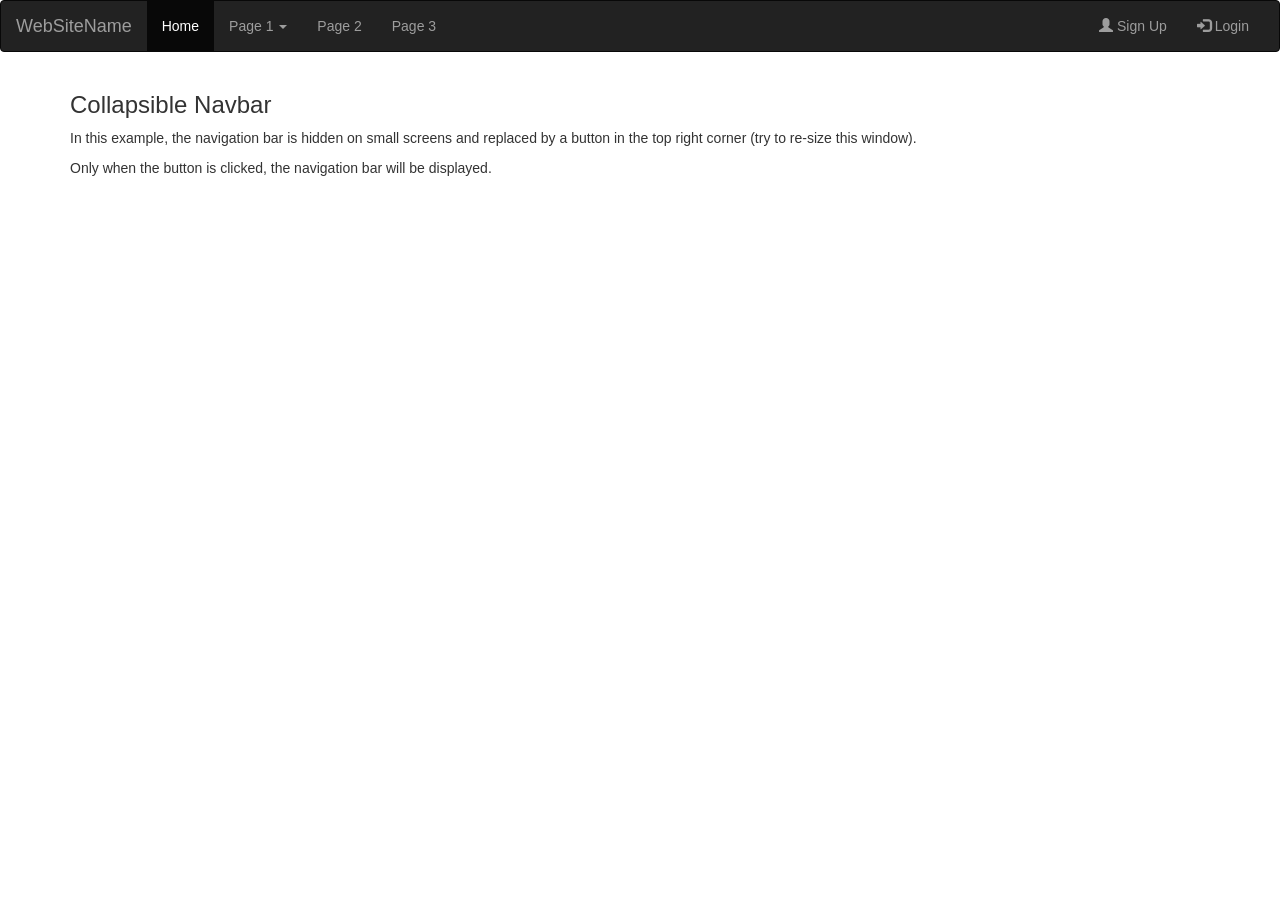
==== Workspace/org.covaid.dashboard/WEB-INF/test.html @ aac81281 "Further improvements in mobile" ====
<!DOCTYPE html>
<html lang="en">
<head>
  <title>Bootstrap Example</title>
  <meta charset="utf-8">
  <meta name="viewport" content="width=device-width, initial-scale=1">
  <link rel="stylesheet" href="https://maxcdn.bootstrapcdn.com/bootstrap/3.4.1/css/bootstrap.min.css">
  <script src="https://ajax.googleapis.com/ajax/libs/jquery/3.4.1/jquery.min.js"></script>
  <script src="https://maxcdn.bootstrapcdn.com/bootstrap/3.4.1/js/bootstrap.min.js"></script>
</head>
<body>

<nav class="navbar navbar-inverse">
  <div class="container-fluid">
    <div class="navbar-header">
      <button type="button" class="navbar-toggle" data-toggle="collapse" data-target="#myNavbar">
        <span class="icon-bar"></span>
        <span class="icon-bar"></span>
        <span class="icon-bar"></span>                        
      </button>
      <a class="navbar-brand" href="#">WebSiteName</a>
    </div>
    <div class="collapse navbar-collapse" id="myNavbar">
      <ul class="nav navbar-nav">
        <li class="active"><a href="#">Home</a></li>
        <li class="dropdown">
          <a class="dropdown-toggle" data-toggle="dropdown" href="#">Page 1 <span class="caret"></span></a>
          <ul class="dropdown-menu">
            <li><a href="#">Page 1-1</a></li>
            <li><a href="#">Page 1-2</a></li>
            <li><a href="#">Page 1-3</a></li>
          </ul>
        </li>
        <li><a href="#">Page 2</a></li>
        <li><a href="#">Page 3</a></li>
      </ul>
      <ul class="nav navbar-nav navbar-right">
        <li><a href="#"><span class="glyphicon glyphicon-user"></span> Sign Up</a></li>
        <li><a href="#"><span class="glyphicon glyphicon-log-in"></span> Login</a></li>
      </ul>
    </div>
  </div>
</nav>
  
<div class="container">
  <h3>Collapsible Navbar</h3>
  <p>In this example, the navigation bar is hidden on small screens and replaced by a button in the top right corner (try to re-size this window).
  <p>Only when the button is clicked, the navigation bar will be displayed.</p>
</div>

</body>
</html>
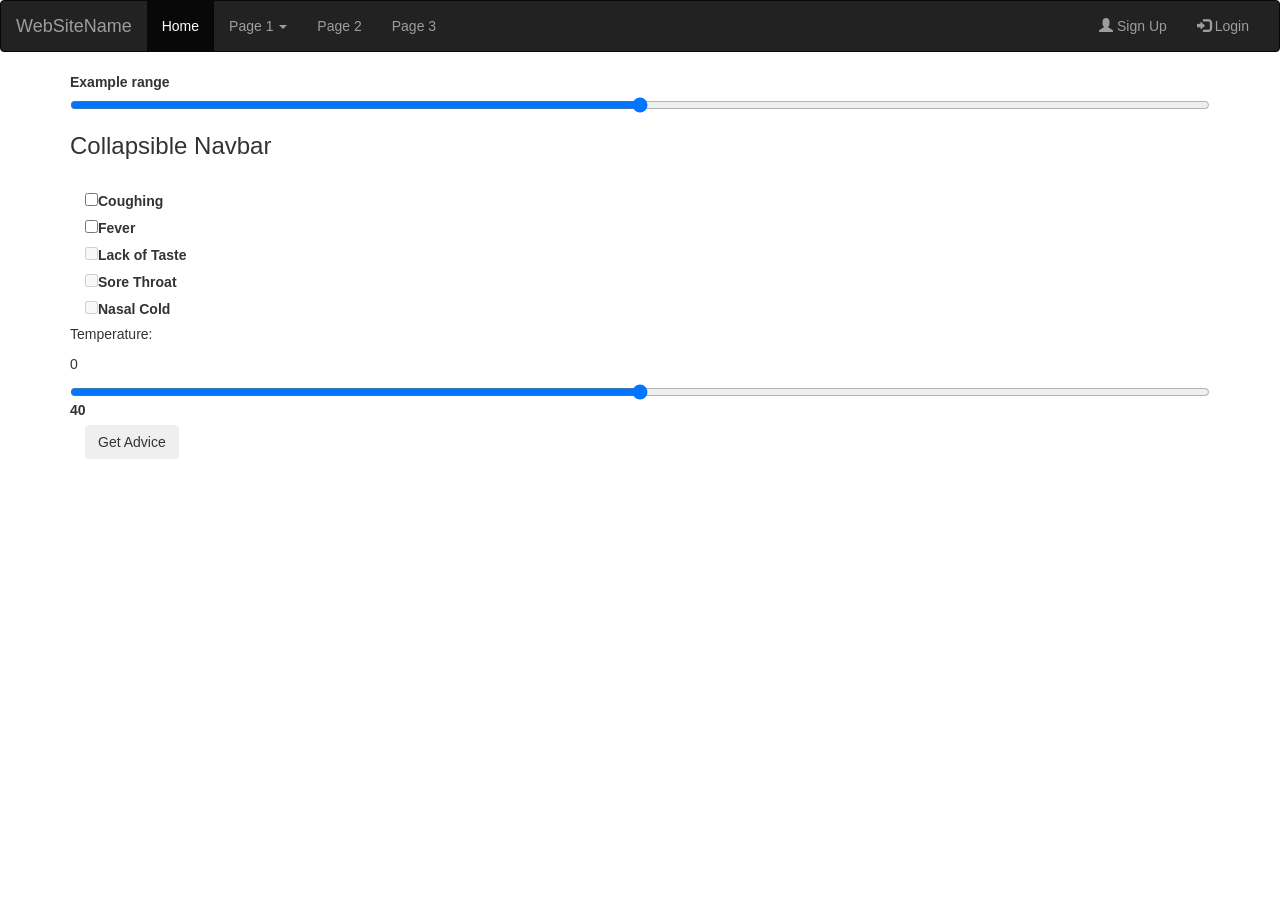
==== commit 03e53e84: "Added installing page" ====
--- a/Workspace/org.covaid.dashboard/WEB-INF/test.html
+++ b/Workspace/org.covaid.dashboard/WEB-INF/test.html
@@ -1,52 +1,113 @@
 <!DOCTYPE html>
 <html lang="en">
 <head>
-  <title>Bootstrap Example</title>
-  <meta charset="utf-8">
-  <meta name="viewport" content="width=device-width, initial-scale=1">
-  <link rel="stylesheet" href="https://maxcdn.bootstrapcdn.com/bootstrap/3.4.1/css/bootstrap.min.css">
-  <script src="https://ajax.googleapis.com/ajax/libs/jquery/3.4.1/jquery.min.js"></script>
-  <script src="https://maxcdn.bootstrapcdn.com/bootstrap/3.4.1/js/bootstrap.min.js"></script>
+<title>Bootstrap Example</title>
+<meta charset="utf-8">
+<meta name="viewport" content="width=device-width, initial-scale=1">
+<link rel="stylesheet"
+	href="https://maxcdn.bootstrapcdn.com/bootstrap/3.4.1/css/bootstrap.min.css">
+<script
+	src="https://ajax.googleapis.com/ajax/libs/jquery/3.4.1/jquery.min.js"></script>
+<script
+	src="https://maxcdn.bootstrapcdn.com/bootstrap/3.4.1/js/bootstrap.min.js"></script>
 </head>
 <body>
+	<nav class="navbar navbar-inverse">
+		<div class="container-fluid">
+			<div class="navbar-header">
+				<button type="button" class="navbar-toggle" data-toggle="collapse"
+					data-target="#myNavbar">
+					<span class="icon-bar"></span> <span class="icon-bar"></span> <span
+						class="icon-bar"></span>
+				</button>
+				<a class="navbar-brand" href="#">WebSiteName</a>
+			</div>
+			<div class="collapse navbar-collapse" id="myNavbar">
+				<ul class="nav navbar-nav">
+					<li class="active"><a href="#">Home</a></li>
+					<li class="dropdown"><a class="dropdown-toggle"
+						data-toggle="dropdown" href="#">Page 1 <span class="caret"></span></a>
+						<ul class="dropdown-menu">
+							<li><a href="#">Page 1-1</a></li>
+							<li><a href="#">Page 1-2</a></li>
+							<li><a href="#">Page 1-3</a></li>
+						</ul></li>
+					<li><a href="#">Page 2</a></li>
+					<li><a href="#">Page 3</a></li>
+				</ul>
+				<ul class="nav navbar-nav navbar-right">
+					<li><a href="#"><span class="glyphicon glyphicon-user"></span>
+							Sign Up</a></li>
+					<li><a href="#"><span class="glyphicon glyphicon-log-in"></span>
+							Login</a></li>
+				</ul>
+			</div>
+		</div>
+	</nav>
 
-<nav class="navbar navbar-inverse">
-  <div class="container-fluid">
-    <div class="navbar-header">
-      <button type="button" class="navbar-toggle" data-toggle="collapse" data-target="#myNavbar">
-        <span class="icon-bar"></span>
-        <span class="icon-bar"></span>
-        <span class="icon-bar"></span>                        
-      </button>
-      <a class="navbar-brand" href="#">WebSiteName</a>
-    </div>
-    <div class="collapse navbar-collapse" id="myNavbar">
-      <ul class="nav navbar-nav">
-        <li class="active"><a href="#">Home</a></li>
-        <li class="dropdown">
-          <a class="dropdown-toggle" data-toggle="dropdown" href="#">Page 1 <span class="caret"></span></a>
-          <ul class="dropdown-menu">
-            <li><a href="#">Page 1-1</a></li>
-            <li><a href="#">Page 1-2</a></li>
-            <li><a href="#">Page 1-3</a></li>
-          </ul>
-        </li>
-        <li><a href="#">Page 2</a></li>
-        <li><a href="#">Page 3</a></li>
-      </ul>
-      <ul class="nav navbar-nav navbar-right">
-        <li><a href="#"><span class="glyphicon glyphicon-user"></span> Sign Up</a></li>
-        <li><a href="#"><span class="glyphicon glyphicon-log-in"></span> Login</a></li>
-      </ul>
-    </div>
-  </div>
-</nav>
-  
-<div class="container">
-  <h3>Collapsible Navbar</h3>
-  <p>In this example, the navigation bar is hidden on small screens and replaced by a button in the top right corner (try to re-size this window).
-  <p>Only when the button is clicked, the navigation bar will be displayed.</p>
-</div>
-
+	<div class="container">
+		<label for="customRange1">Example range</label> <input type="range"
+			class="custom-range" id="customRange1">
+		<h3>Collapsible Navbar</h3>
+		<div class="container-fluid" style="margin-top: 30px">
+			<div class="form-check">
+				<label class="form-check-label"> <input type="checkbox"
+					class="form-check-input" value="">Coughing
+				</label>
+			</div>
+			<div class="form-check">
+				<label class="form-check-label"> <input type="checkbox"
+					class="form-check-input" value="">Fever
+				</label>
+			</div>
+			<div class="form-check">
+				<label class="form-check-label"> <input type="checkbox"
+					class="form-check-input" value="" disabled>Lack of Taste
+				</label>
+			</div>
+			<div class="form-check">
+				<label class="form-check-label"> <input type="checkbox"
+					class="form-check-input" value="" disabled>Sore Throat
+				</label>
+			</div>
+			<div class="form-check">
+				<label class="form-check-label"> <input type="checkbox"
+					class="form-check-input" value="" disabled>Nasal Cold
+				</label>
+			</div>
+			<div class="col">
+				<div class="row">
+					<div class="col-3">
+						<p>Temperature:</p>
+					</div>
+					<div class="col-1">
+						<p>0</p>
+					</div>
+					<div class="col-4 slidecontainer">
+						<input type="range" class="custom-range" id="customRange1"
+							min="30" max=50>
+					</div>
+					<div class="col-1">
+						<label for="customRange1">40</label>
+					</div>
+				</div>
+			</div>
+			<div class="col">
+				<div class="col-1">
+					<div class="dropdown">
+						<button class="btn btn-secondary dropdown-toggle" type="button"
+							id="dropdownMenuButton" data-toggle="dropdown"
+							aria-haspopup="true" aria-expanded="false">Get Advice</button>
+						<div class="dropdown-menu" aria-labelledby="dropdownMenuButton">
+							<a class="dropdown-item" href="#">Hay Fever</a> <a
+								class="dropdown-item" href="#">Common Cold</a> <a
+								class="dropdown-item" href="#">Influenza</a> <a
+								class="dropdown-item" href="#">Covid-19</a>
+						</div>
+					</div>
+				</div>
+			</div>
+		</div>
+	</div>
 </body>
 </html>
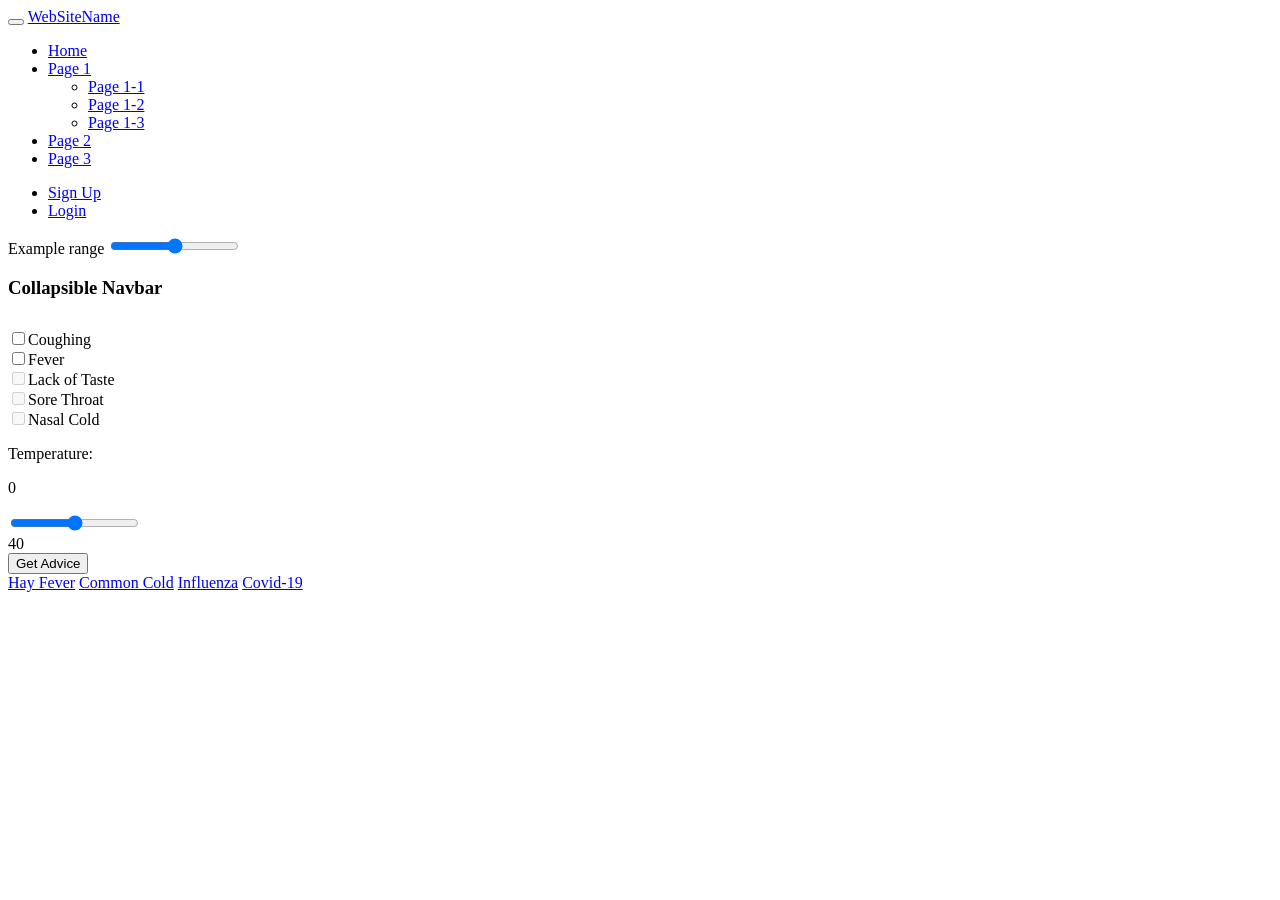
==== commit ef7de047: "Improved contagion management" ====
--- a/Workspace/org.covaid.dashboard/WEB-INF/test.html
+++ b/Workspace/org.covaid.dashboard/WEB-INF/test.html
@@ -2,14 +2,14 @@
 <html lang="en">
 <head>
 <title>Bootstrap Example</title>
+<!-- Required meta tags -->
 <meta charset="utf-8">
-<meta name="viewport" content="width=device-width, initial-scale=1">
+<meta name="viewport"
+	content="width=device-width, initial-scale=1, shrink-to-fit=no">
 <link rel="stylesheet"
-	href="https://maxcdn.bootstrapcdn.com/bootstrap/3.4.1/css/bootstrap.min.css">
-<script
-	src="https://ajax.googleapis.com/ajax/libs/jquery/3.4.1/jquery.min.js"></script>
-<script
-	src="https://maxcdn.bootstrapcdn.com/bootstrap/3.4.1/js/bootstrap.min.js"></script>
+	href="/covaid/web/bootstrap/4.4.1/css/bootstrap.min.css"
+	integrity="sha384-Vkoo8x4CGsO3+Hhxv8T/Q5PaXtkKtu6ug5TOeNV6gBiFeWPGFN9MuhOf23Q9Ifjh"
+	crossorigin="anonymous">
 </head>
 <body>
 	<nav class="navbar navbar-inverse">
@@ -109,5 +109,17 @@
 			</div>
 		</div>
 	</div>
+<script src="https://code.jquery.com/jquery-3.4.1.slim.min.js"
+	integrity="sha384-J6qa4849blE2+poT4WnyKhv5vZF5SrPo0iEjwBvKU7imGFAV0wwj1yYfoRSJoZ+n"
+	crossorigin="anonymous"></script>
+<script
+	src="https://cdn.jsdelivr.net/npm/popper.js@1.16.0/dist/umd/popper.min.js"
+	integrity="sha384-Q6E9RHvbIyZFJoft+2mJbHaEWldlvI9IOYy5n3zV9zzTtmI3UksdQRVvoxMfooAo"
+	crossorigin="anonymous"></script>
+<script
+	src="/covaid/web/bootstrap/4.4.1/js/bootstrap.min.js"
+	integrity="sha384-wfSDF2E50Y2D1uUdj0O3uMBJnjuUD4Ih7YwaYd1iqfktj0Uod8GCExl3Og8ifwB6"
+	crossorigin="anonymous"></script>
+
 </body>
 </html>
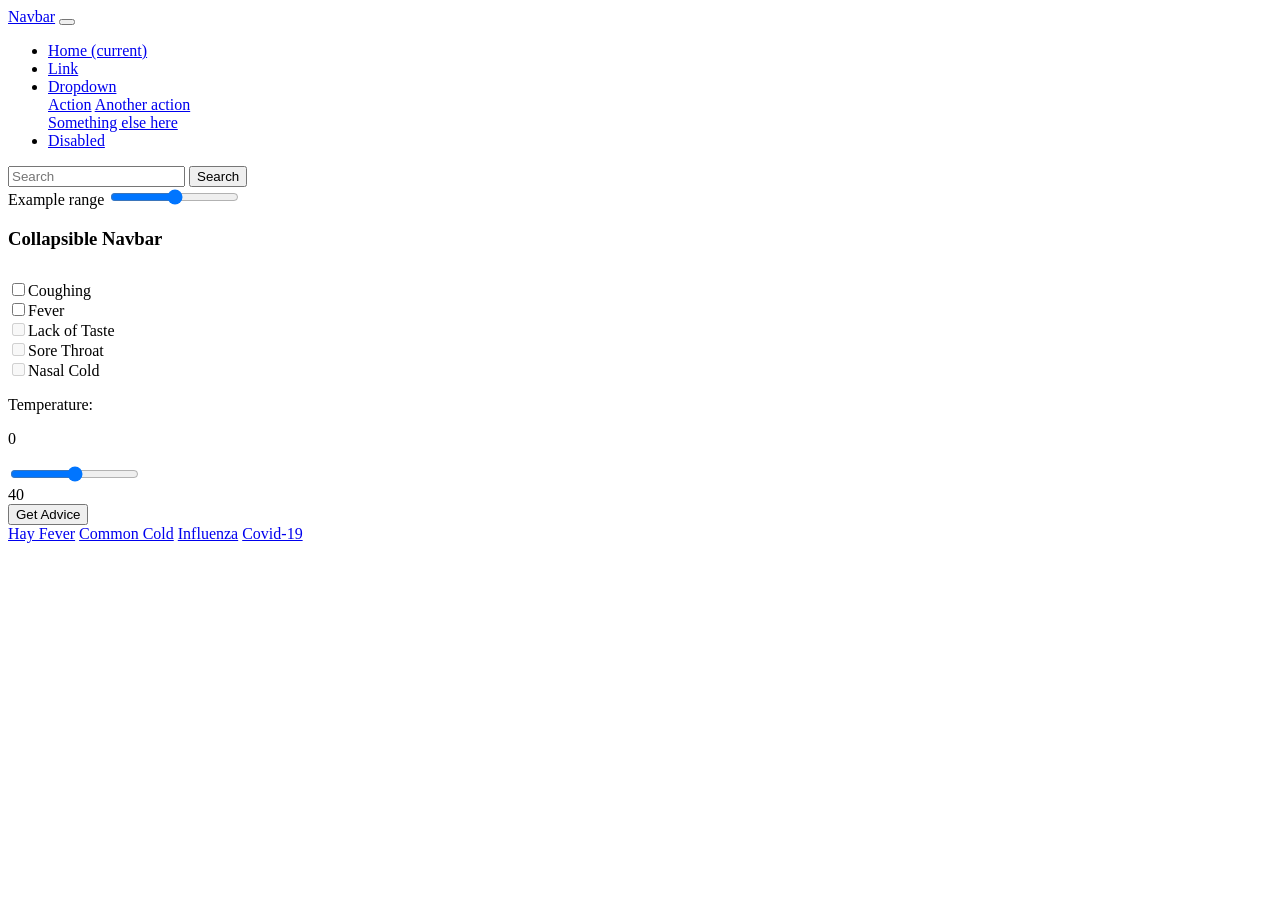
==== commit 79a4ac28: "Updated bootstrap to 4.4.1" ====
--- a/Workspace/org.covaid.dashboard/WEB-INF/test.html
+++ b/Workspace/org.covaid.dashboard/WEB-INF/test.html
@@ -12,39 +12,41 @@
 	crossorigin="anonymous">
 </head>
 <body>
-	<nav class="navbar navbar-inverse">
-		<div class="container-fluid">
-			<div class="navbar-header">
-				<button type="button" class="navbar-toggle" data-toggle="collapse"
-					data-target="#myNavbar">
-					<span class="icon-bar"></span> <span class="icon-bar"></span> <span
-						class="icon-bar"></span>
-				</button>
-				<a class="navbar-brand" href="#">WebSiteName</a>
-			</div>
-			<div class="collapse navbar-collapse" id="myNavbar">
-				<ul class="nav navbar-nav">
-					<li class="active"><a href="#">Home</a></li>
-					<li class="dropdown"><a class="dropdown-toggle"
-						data-toggle="dropdown" href="#">Page 1 <span class="caret"></span></a>
-						<ul class="dropdown-menu">
-							<li><a href="#">Page 1-1</a></li>
-							<li><a href="#">Page 1-2</a></li>
-							<li><a href="#">Page 1-3</a></li>
-						</ul></li>
-					<li><a href="#">Page 2</a></li>
-					<li><a href="#">Page 3</a></li>
-				</ul>
-				<ul class="nav navbar-nav navbar-right">
-					<li><a href="#"><span class="glyphicon glyphicon-user"></span>
-							Sign Up</a></li>
-					<li><a href="#"><span class="glyphicon glyphicon-log-in"></span>
-							Login</a></li>
-				</ul>
-			</div>
-		</div>
-	</nav>
+<nav class="navbar navbar-expand-lg navbar-dark bg-dark">
+  <a class="navbar-brand" href="#">Navbar</a>
+  <button class="navbar-toggler" type="button" data-toggle="collapse" data-target="#navbarSupportedContent" aria-controls="navbarSupportedContent" aria-expanded="false" aria-label="Toggle navigation">
+    <span class="navbar-toggler-icon"></span>
+  </button>
 
+  <div class="collapse navbar-collapse" id="navbarSupportedContent">
+    <ul class="navbar-nav mr-auto">
+      <li class="nav-item active">
+        <a class="nav-link" href="#">Home <span class="sr-only">(current)</span></a>
+      </li>
+      <li class="nav-item">
+        <a class="nav-link" href="#">Link</a>
+      </li>
+      <li class="nav-item dropdown">
+        <a class="nav-link dropdown-toggle" href="#" id="navbarDropdown" role="button" data-toggle="dropdown" aria-haspopup="true" aria-expanded="false">
+          Dropdown
+        </a>
+        <div class="dropdown-menu" aria-labelledby="navbarDropdown">
+          <a class="dropdown-item" href="#">Action</a>
+          <a class="dropdown-item" href="#">Another action</a>
+          <div class="dropdown-divider"></div>
+          <a class="dropdown-item" href="#">Something else here</a>
+        </div>
+      </li>
+      <li class="nav-item">
+        <a class="nav-link disabled" href="#">Disabled</a>
+      </li>
+    </ul>
+    <form class="form-inline my-2 my-lg-0">
+      <input class="form-control mr-sm-2" type="search" placeholder="Search" aria-label="Search">
+      <button class="btn btn-outline-success my-2 my-sm-0" type="submit">Search</button>
+    </form>
+  </div>
+</nav>
 	<div class="container">
 		<label for="customRange1">Example range</label> <input type="range"
 			class="custom-range" id="customRange1">
